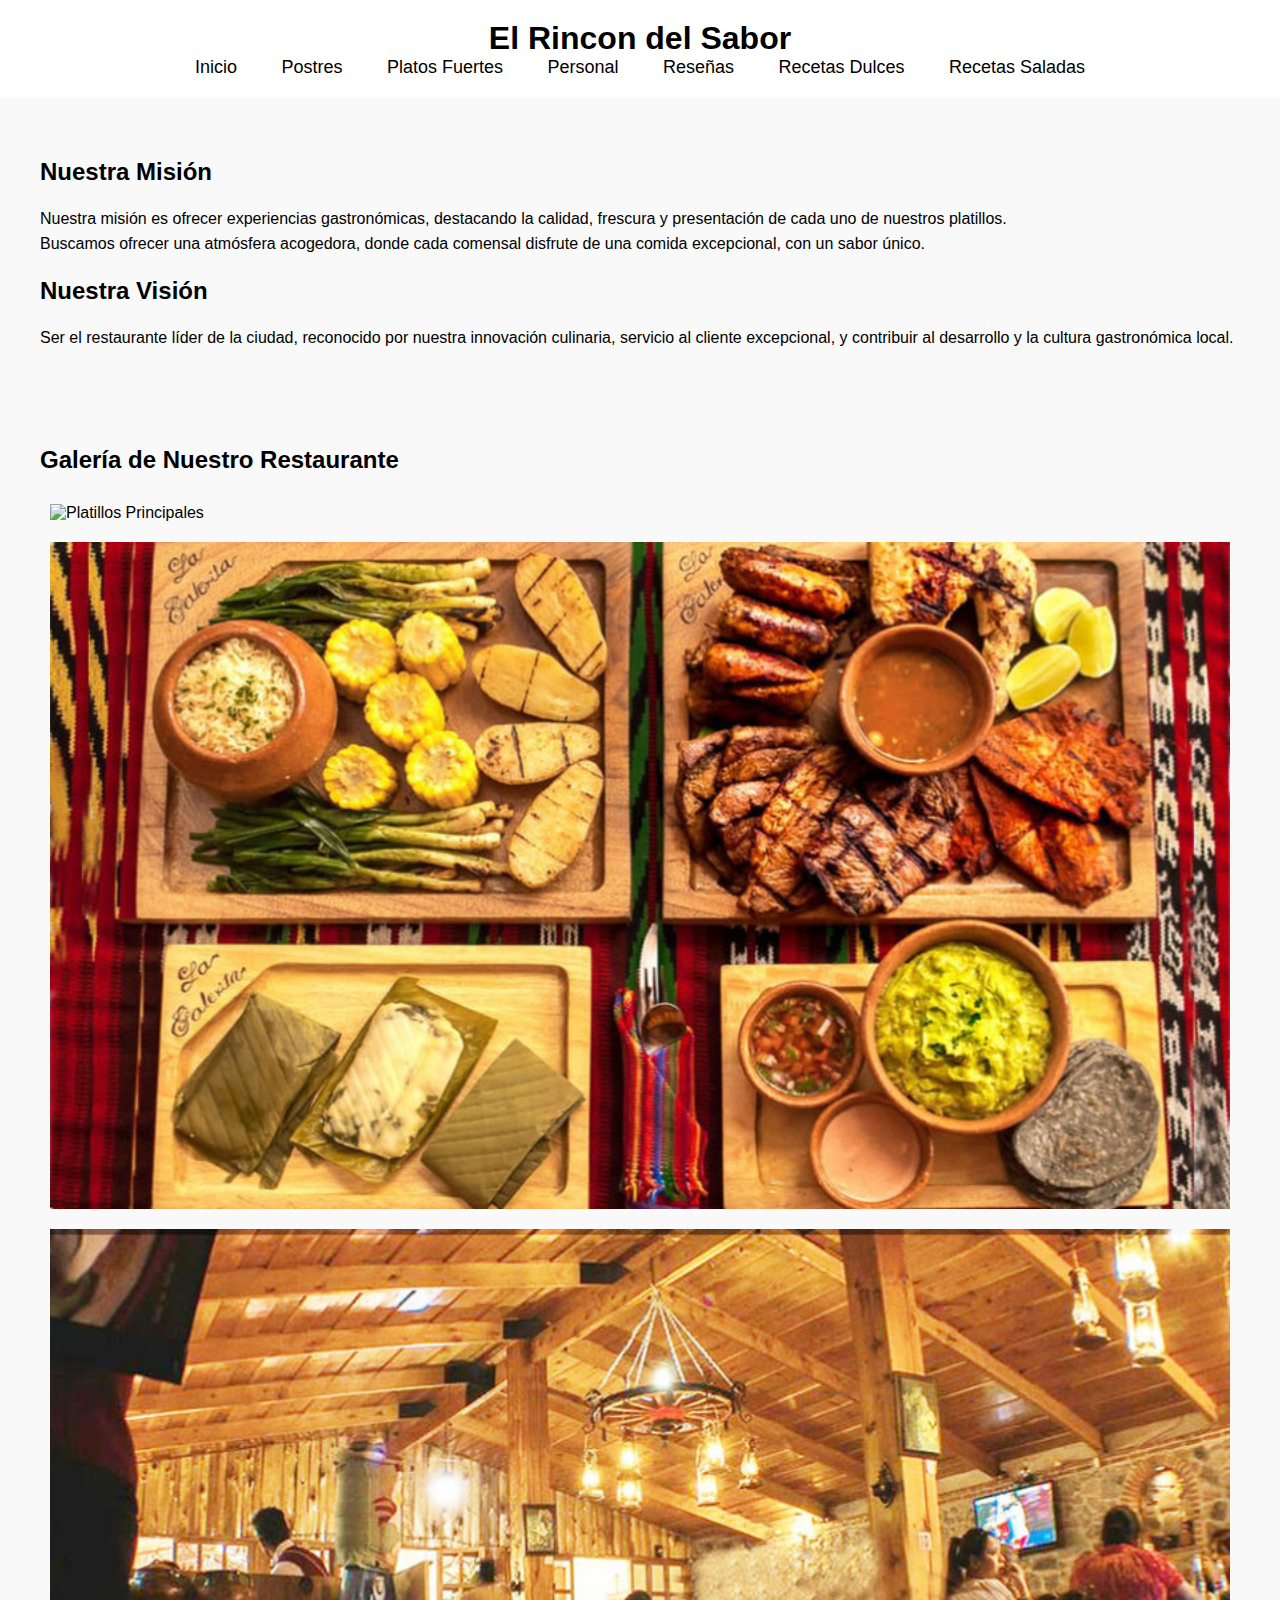
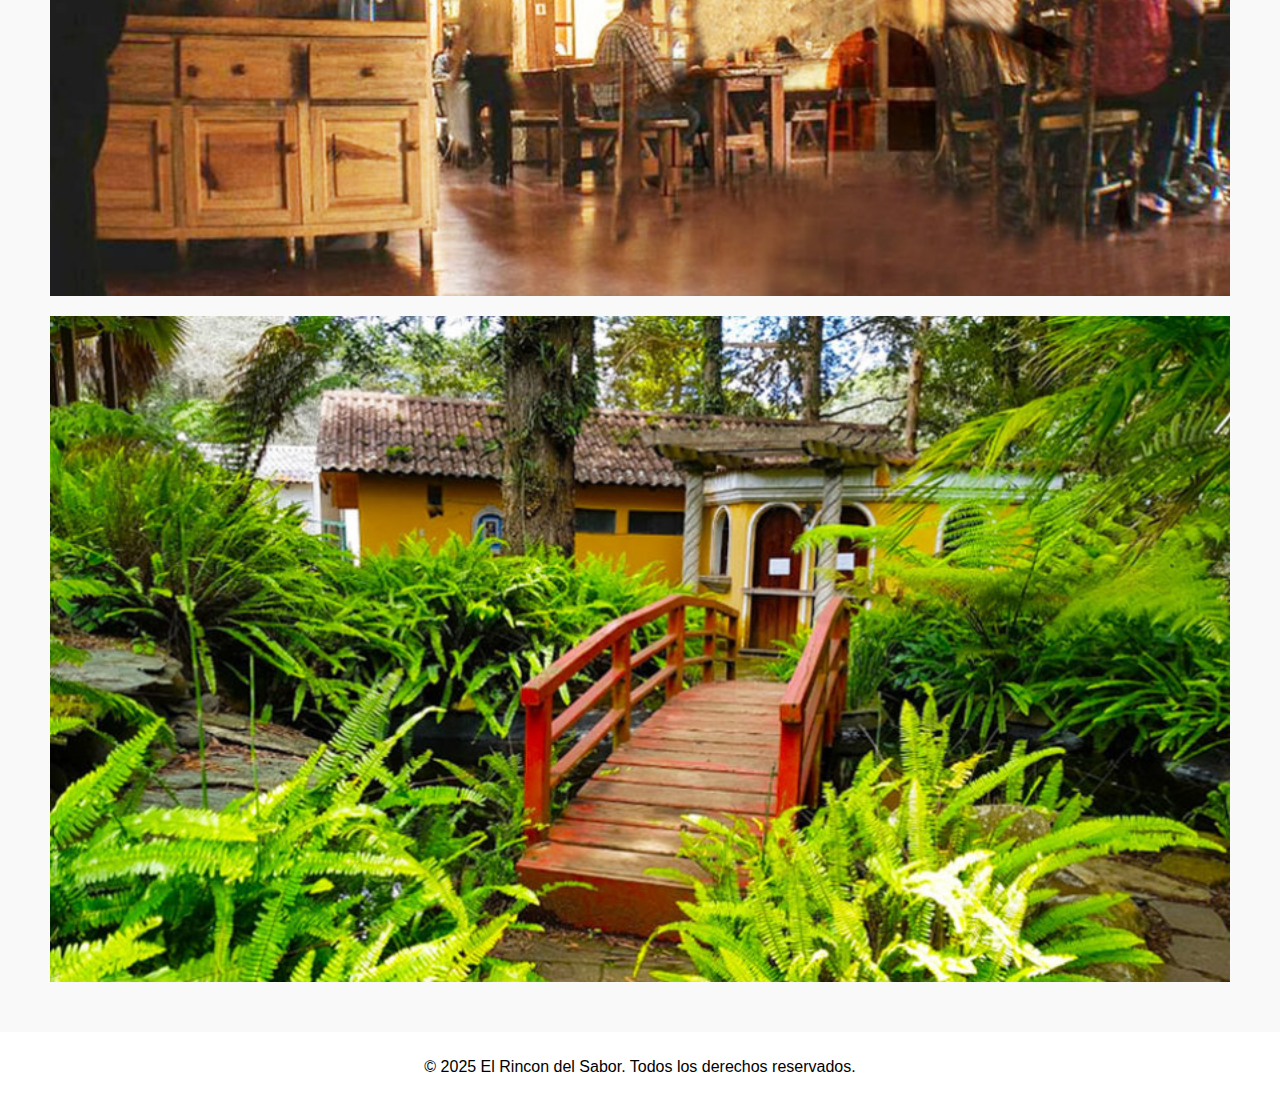
==== index.html @ fce453c9 "Add files via upload" ====
<!DOCTYPE html>
<html lang="es">
    <head>
        <meta charset="UTF-8">
        <meta name="viewport" content="width=device-width, initial-scale=1.0">
        <meta name="description" content="El Rincon del Sabor - Experiencias gastronómicas únicas del sabor de la vida.">
        <meta name="keywords" content="Restaurante, gourmet, cocina, platos y postres.">
        <meta property="og:title" content="El Rincon del Sabor">
        <meta property="og:description" content="El Rincon del Sabor ofrece una experiencia culinaria, con platos únicos exclusivos y postres deliciosos.">
        <meta property="og:image" content="URL_de_imagen">
        <meta property="og:url" content="https://www.el-rincon-del-sabor.com">
        <link rel="icon" href="Imagenes/logo.png">
        <meta property="og:type" content="website">
        <title>El Rincon del Sabor</title>
    </head>
    <body style="font-family: Arial, sans-serif; margin: 0; padding: 0; background-color: #f9f9f9; color: #000;"> 

        <header style="padding: 20px 0; text-align: center; background-color: #ffffff;">
            <h1 style="margin: 0; color: #000;">El Rincon del Sabor</h1>
            <nav>
                <ul style="list-style-type: none; padding: 0; margin: 0; text-align: center;">
                    <li style="display: inline; margin: 0 20px;">
                        <a href="index.html" style="text-decoration: none; color: #000; font-size: 18px;">Inicio</a>
                    </li>
                    <li style="display: inline; margin: 0 20px;">
                        <a href="menu/postres.html" style="text-decoration: none; color: #000; font-size: 18px;">Postres</a>
                    </li>
                    <li style="display: inline; margin: 0 20px;">
                        <a href="menu/platos-fuertes.html" style="text-decoration: none; color: #000; font-size: 18px;">Platos Fuertes</a>
                    </li>
                    <li style="display: inline; margin: 0 20px;">
                        <a href="personal/personal.html" style="text-decoration: none; color: #000; font-size: 18px;">Personal</a>
                    </li>
                    <li style="display: inline; margin: 0 20px;">
                        <a href="resenias/resenias.html" style="text-decoration: none; color: #000; font-size: 18px;">Reseñas</a>
                    </li>
                    <li style="display: inline; margin: 0 20px;">
                        <a href="recetas/recetas dulces.html" style="text-decoration: none; color: #000; font-size: 18px;">Recetas Dulces</a>
                    </li>
                    <li style="display: inline; margin: 0 20px;">
                        <a href="recetas/recetas saladas.html" style="text-decoration: none; color: #000; font-size: 18px;">Recetas Saladas</a>
                    </li>
                </ul>
            </nav>
        </header>

        <section style="padding: 20px; margin: 20px;">
            <h2 style="color: #000;">Nuestra Misión</h2>
            <p style="line-height: 1.6;">Nuestra misión es ofrecer experiencias gastronómicas, destacando la calidad, frescura y presentación de cada uno de nuestros platillos. <br/>
                Buscamos ofrecer una atmósfera acogedora, donde cada comensal disfrute de una comida excepcional, con un sabor único.</p>

            <h2 style="color: #000;">Nuestra Visión</h2>
            <p style="line-height: 1.6;">Ser el restaurante líder de la ciudad, reconocido por nuestra innovación culinaria, servicio al cliente excepcional, y contribuir al desarrollo
                y la cultura gastronómica local.</p>
        </section>

        <section style="padding: 20px; margin: 20px;">
            <h2 style="color: #000;">Galería de Nuestro Restaurante</h2>
            <div style="display: flex; flex-wrap: wrap; justify-content: space-around;">
                <img src="/Imagenes/Colibri-Restaurante2-885x500.jpg" alt="Platillos Principales" style="width: 100%; height: auto; margin: 10px;">
                <img src="/Imagenes/La-Galerita-885x500.jpg" alt="Platillos principales" style="width: 100%; height: auto; margin: 10px;">
                <img src="/Imagenes/La-Galerita1-885x500.jpg" alt="Interior del restaurante" style="width: 100%; height: auto; margin: 10px;">
                <img src="/Imagenes/Posible-portada-1-885x500.jpg" alt="Exterior del restaurante" style="width: 100%; height: auto; margin: 10px;">
            </div>
        </section>

        <footer style="padding: 10px; text-align: center; background-color: #ffffff;">
            <p>&copy; 2025 El Rincon del Sabor. Todos los derechos reservados.</p>
        </footer>

    </body>
</html>
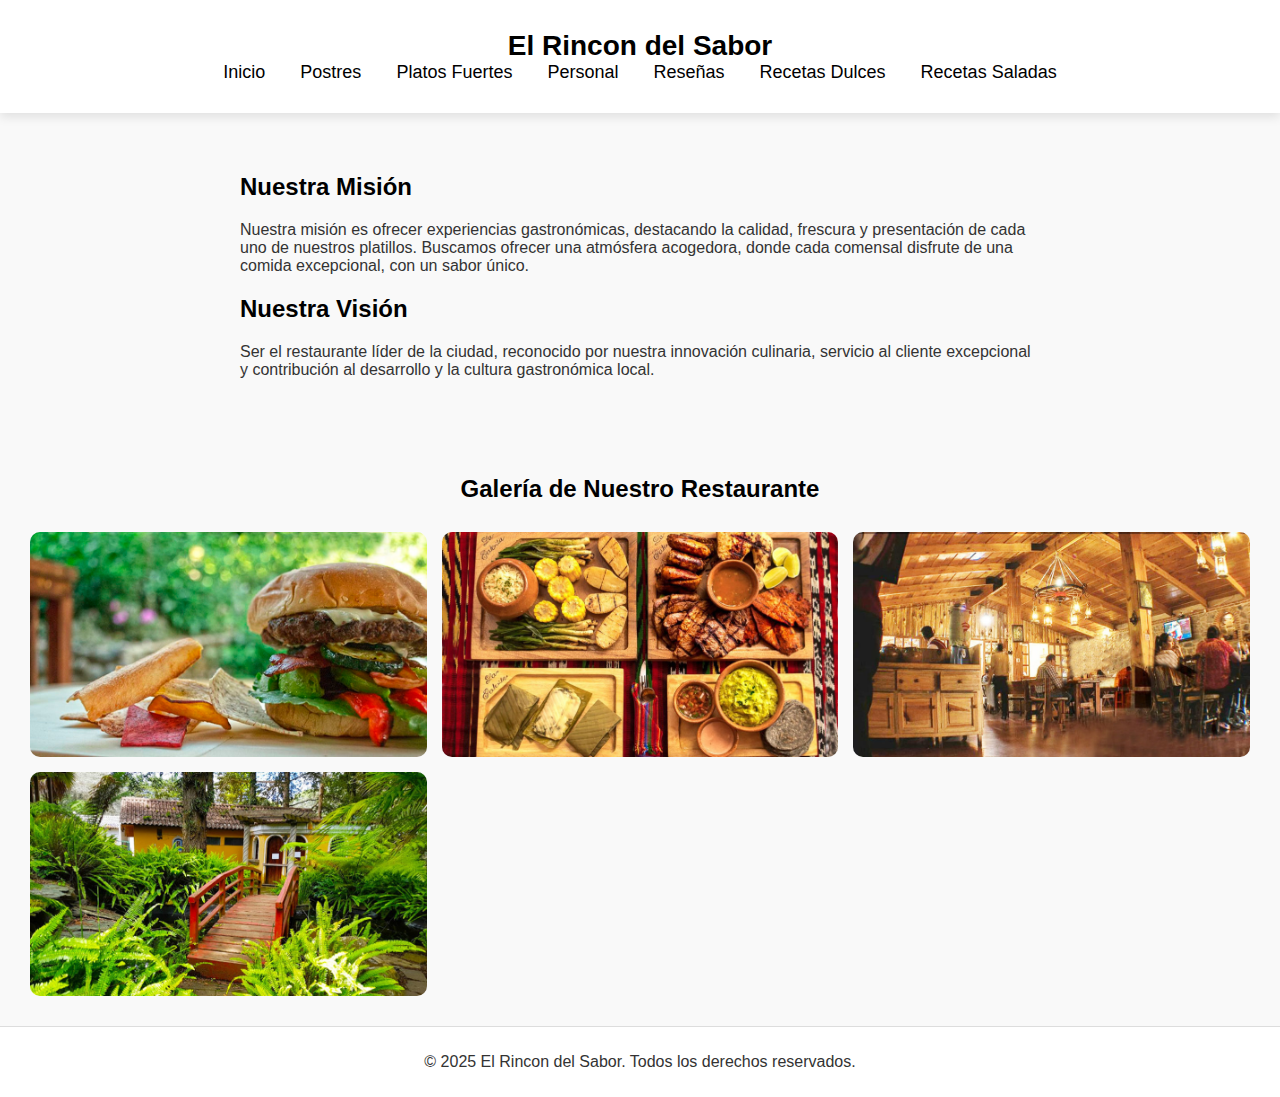
==== commit a1078b9b: "cambios" ====
--- a/index.html
+++ b/index.html
@@ -3,7 +3,7 @@
     <head>
         <meta charset="UTF-8">
         <meta name="viewport" content="width=device-width, initial-scale=1.0">
-        <meta name="description" content="El Rincon del Sabor - Experiencias gastronómicas únicas del sabor de la vida.">
+        <meta name="description" content="El Rincon del Sabor - Experiencias gastronómicas únicas del sabor de la vida.">  
         <meta name="keywords" content="Restaurante, gourmet, cocina, platos y postres.">
         <meta property="og:title" content="El Rincon del Sabor">
         <meta property="og:description" content="El Rincon del Sabor ofrece una experiencia culinaria, con platos únicos exclusivos y postres deliciosos.">
@@ -12,61 +12,46 @@
         <link rel="icon" href="Imagenes/logo.png">
         <meta property="og:type" content="website">
         <title>El Rincon del Sabor</title>
+        <link rel="stylesheet" href="styles.css">
     </head>
-    <body style="font-family: Arial, sans-serif; margin: 0; padding: 0; background-color: #f9f9f9; color: #000;"> 
-
-        <header style="padding: 20px 0; text-align: center; background-color: #ffffff;">
-            <h1 style="margin: 0; color: #000;">El Rincon del Sabor</h1>
+    <body> 
+        <header>
+            <h1>El Rincon del Sabor</h1>
             <nav>
-                <ul style="list-style-type: none; padding: 0; margin: 0; text-align: center;">
-                    <li style="display: inline; margin: 0 20px;">
-                        <a href="index.html" style="text-decoration: none; color: #000; font-size: 18px;">Inicio</a>
-                    </li>
-                    <li style="display: inline; margin: 0 20px;">
-                        <a href="menu/postres.html" style="text-decoration: none; color: #000; font-size: 18px;">Postres</a>
-                    </li>
-                    <li style="display: inline; margin: 0 20px;">
-                        <a href="menu/platos-fuertes.html" style="text-decoration: none; color: #000; font-size: 18px;">Platos Fuertes</a>
-                    </li>
-                    <li style="display: inline; margin: 0 20px;">
-                        <a href="personal/personal.html" style="text-decoration: none; color: #000; font-size: 18px;">Personal</a>
-                    </li>
-                    <li style="display: inline; margin: 0 20px;">
-                        <a href="resenias/resenias.html" style="text-decoration: none; color: #000; font-size: 18px;">Reseñas</a>
-                    </li>
-                    <li style="display: inline; margin: 0 20px;">
-                        <a href="recetas/recetas dulces.html" style="text-decoration: none; color: #000; font-size: 18px;">Recetas Dulces</a>
-                    </li>
-                    <li style="display: inline; margin: 0 20px;">
-                        <a href="recetas/recetas saladas.html" style="text-decoration: none; color: #000; font-size: 18px;">Recetas Saladas</a>
-                    </li>
+                <ul>
+                    <li><a href="index.html">Inicio</a></li>
+                    <li><a href="menu/postres.html">Postres</a></li>
+                    <li><a href="menu/platos-fuertes.html">Platos Fuertes</a></li>
+                    <li><a href="personal/personal.html">Personal</a></li>
+                    <li><a href="resenias/resenias.html">Reseñas</a></li>
+                    <li><a href="recetas/recetas dulces.html">Recetas Dulces</a></li>
+                    <li><a href="recetas/recetas saladas.html">Recetas Saladas</a></li>
                 </ul>
             </nav>
         </header>
 
-        <section style="padding: 20px; margin: 20px;">
-            <h2 style="color: #000;">Nuestra Misión</h2>
-            <p style="line-height: 1.6;">Nuestra misión es ofrecer experiencias gastronómicas, destacando la calidad, frescura y presentación de cada uno de nuestros platillos. <br/>
+        <section class="content">
+            <h2>Nuestra Misión</h2>
+            <p>Nuestra misión es ofrecer experiencias gastronómicas, destacando la calidad, frescura y presentación de cada uno de nuestros platillos. 
                 Buscamos ofrecer una atmósfera acogedora, donde cada comensal disfrute de una comida excepcional, con un sabor único.</p>
 
-            <h2 style="color: #000;">Nuestra Visión</h2>
-            <p style="line-height: 1.6;">Ser el restaurante líder de la ciudad, reconocido por nuestra innovación culinaria, servicio al cliente excepcional, y contribuir al desarrollo
+            <h2>Nuestra Visión</h2>
+            <p>Ser el restaurante líder de la ciudad, reconocido por nuestra innovación culinaria, servicio al cliente excepcional y contribución al desarrollo
                 y la cultura gastronómica local.</p>
         </section>
 
-        <section style="padding: 20px; margin: 20px;">
-            <h2 style="color: #000;">Galería de Nuestro Restaurante</h2>
-            <div style="display: flex; flex-wrap: wrap; justify-content: space-around;">
-                <img src="/Imagenes/Colibri-Restaurante2-885x500.jpg" alt="Platillos Principales" style="width: 100%; height: auto; margin: 10px;">
-                <img src="/Imagenes/La-Galerita-885x500.jpg" alt="Platillos principales" style="width: 100%; height: auto; margin: 10px;">
-                <img src="/Imagenes/La-Galerita1-885x500.jpg" alt="Interior del restaurante" style="width: 100%; height: auto; margin: 10px;">
-                <img src="/Imagenes/Posible-portada-1-885x500.jpg" alt="Exterior del restaurante" style="width: 100%; height: auto; margin: 10px;">
+        <section class="gallery">
+            <h2>Galería de Nuestro Restaurante</h2>
+            <div class="gallery-container">
+                <img src="Imagenes/Colibri-Restaurante2-885x500.png" alt="Platillos Principales">
+                <img src="Imagenes/La-Galerita-885x500.jpg" alt="Platillos principales">
+                <img src="Imagenes/La-Galerita1-885x500.jpg" alt="Interior del restaurante">
+                <img src="Imagenes/Posible-portada-1-885x500.jpg" alt="Exterior del restaurante">
             </div>
         </section>
 
-        <footer style="padding: 10px; text-align: center; background-color: #ffffff;">
+        <footer>
             <p>&copy; 2025 El Rincon del Sabor. Todos los derechos reservados.</p>
         </footer>
-
     </body>
-</html>+</html>
--- a/styles.css
+++ b/styles.css
@@ -0,0 +1,91 @@
+body {
+    font-family: Arial, sans-serif;
+    margin: 0;
+    padding: 0;
+    background-color: #f9f9f9;
+    color: #333;
+}
+
+header {
+    display: flex;
+    flex-direction: column;
+    align-items: center;
+    background-color: #ffffff;
+    padding: 30px;
+    box-shadow: 0px 4px 10px rgba(0, 0, 0, 0.1);
+}
+
+h1 {
+    margin: 0;
+    color: #000;
+    font-size: 28px;
+}
+
+nav ul {
+    list-style: none;
+    padding: 0;
+    margin: 0;
+    display: flex;
+    justify-content: center;
+    flex-wrap: wrap;
+    gap: 15px;
+}
+
+nav ul li {
+    margin: 0;
+}
+
+nav ul li a {
+    text-decoration: none;
+    color: #000;
+    font-size: 18px;
+    padding: 10px;
+    transition: color 0.3s ease, background-color 0.3s ease;
+    border-radius: 5px;
+}
+
+nav ul li a:hover {
+    color: #fff;
+    background-color: #ff6600;
+}
+
+.content {
+    padding: 20px;
+    margin: 20px auto;
+    max-width: 800px;
+}
+
+h2 {
+    color: #000;
+}
+
+.gallery {
+    padding: 20px;
+    text-align: center;
+}
+
+.gallery-container {
+    display: grid;
+    grid-template-columns: repeat(auto-fit, minmax(300px, 1fr));
+    gap: 15px;
+    padding: 10px;
+}
+
+.gallery-container img {
+    width: 100%;
+    height: auto;
+    border-radius: 10px;
+    transition: transform 0.3s ease;
+}
+
+.gallery-container img:hover {
+    transform: scale(1.05);
+}
+
+footer {
+    padding: 10px;
+    text-align: center;
+    background-color: #ffffff;
+    border-top: 1px solid #ddd;
+}
+
